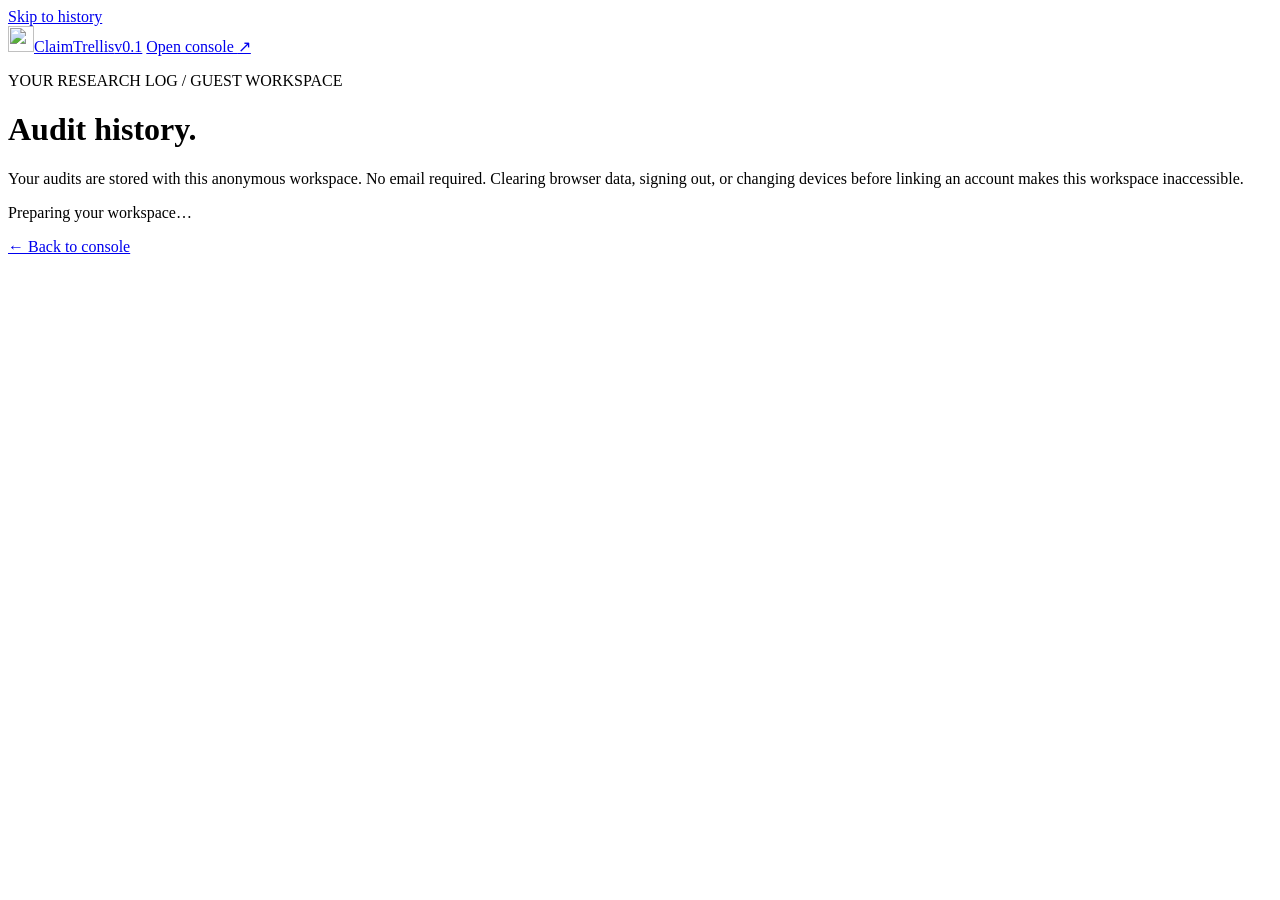
==== web/history.html @ 22b73d0d "feat(storage): add persistent anonymous workspaces" ====
<!doctype html>
<html lang="en">
  <head>
    <meta charset="utf-8" />
    <meta name="viewport" content="width=device-width, initial-scale=1" />
    <meta name="theme-color" content="#080b0c" />
    <title>Audit history — ClaimTrellis</title>
    <link rel="icon" type="image/svg+xml" href="/assets/mark.svg" />
    <link rel="stylesheet" href="/assets/styles.css" />
  </head>
  <body class="history-page">
    <a class="skip-link" href="#history-main">Skip to history</a>
    <header class="site-header">
      <a class="brand" href="/"><img src="/assets/mark.svg" width="26" height="26" alt="" />ClaimTrellis<span class="alpha">v0.1</span></a>
      <a class="nav-cta" href="/#workspace">Open console <span>↗</span></a>
    </header>
    <main id="history-main" class="shell history-main">
      <p class="micro accent">YOUR RESEARCH LOG / GUEST WORKSPACE</p>
      <h1>Audit history<span class="accent">.</span></h1>
      <p class="history-intro">Your audits are stored with this anonymous workspace. No email required. Clearing browser data, signing out, or changing devices before linking an account makes this workspace inaccessible.</p>
      <p id="history-status" role="status" aria-live="polite">Preparing your workspace…</p>
      <div id="history-list" aria-live="polite"></div>
      <button id="history-more" class="button secondary" type="button" hidden>Load more →</button>
      <p><a class="text-link" href="/#workspace">← Back to console</a></p>
    </main>
    <script src="https://cdn.jsdelivr.net/npm/@supabase/supabase-js@2.117.2/dist/umd/supabase.js" integrity="sha384-Rj26LVGvoeRVR6+mwQmFfcR3QOBEwT+ZmuCWpuiqeTzJpCs0ER4ITAWGb4Hiy3Ok" crossorigin="anonymous" defer></script>
    <script src="/assets/auth.js" defer></script>
    <script src="/assets/history.js" defer></script>
  </body>
</html>
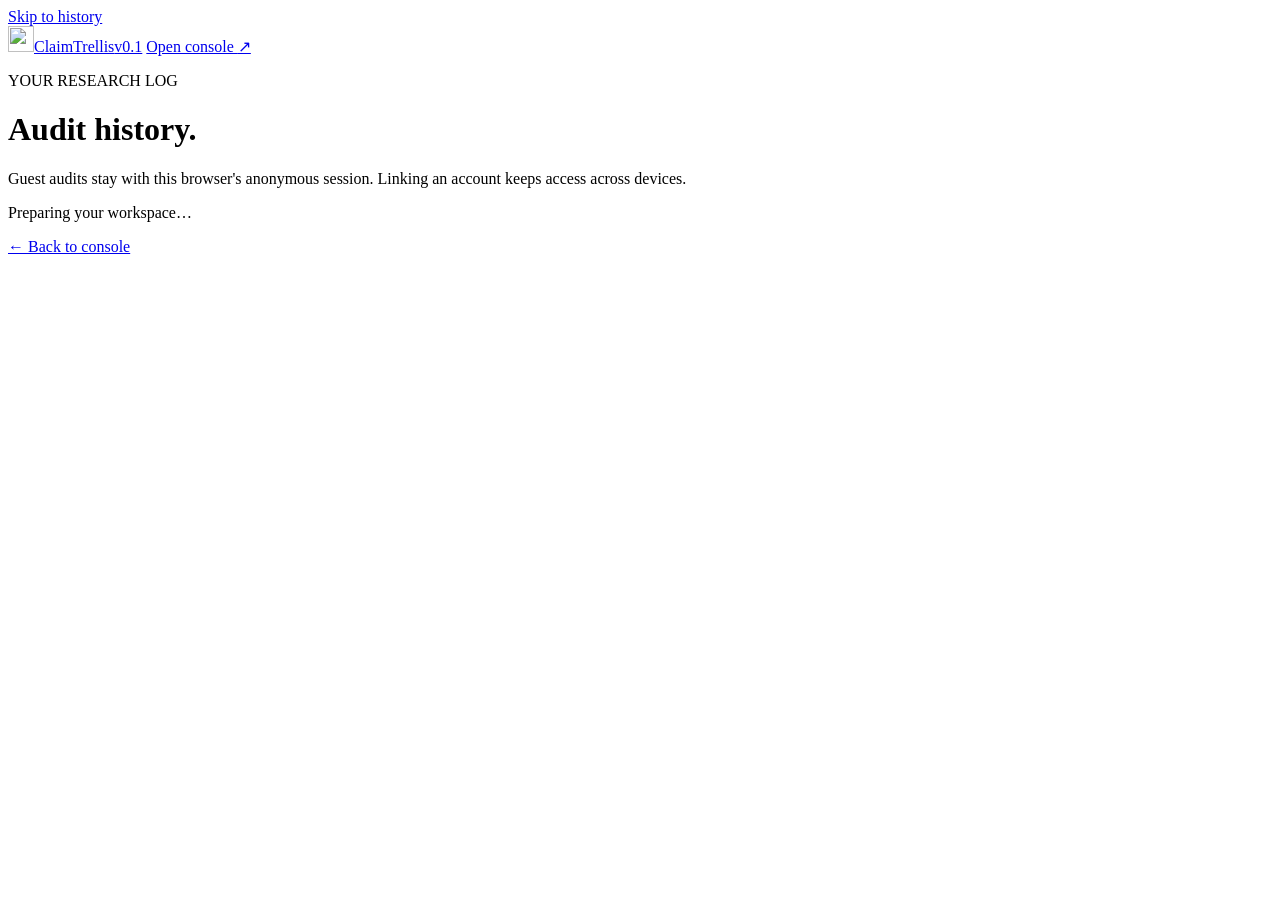
==== commit f38b10c2: "feat: add staged account access with guest identity linking" ====
--- a/web/history.html
+++ b/web/history.html
@@ -15,9 +15,9 @@
       <a class="nav-cta" href="/#workspace">Open console <span>↗</span></a>
     </header>
     <main id="history-main" class="shell history-main">
-      <p class="micro accent">YOUR RESEARCH LOG / GUEST WORKSPACE</p>
+      <p class="micro accent" id="history-kind">YOUR RESEARCH LOG</p>
       <h1>Audit history<span class="accent">.</span></h1>
-      <p class="history-intro">Your audits are stored with this anonymous workspace. No email required. Clearing browser data, signing out, or changing devices before linking an account makes this workspace inaccessible.</p>
+      <p class="history-intro">Guest audits stay with this browser's anonymous session. Linking an account keeps access across devices.</p>
       <p id="history-status" role="status" aria-live="polite">Preparing your workspace…</p>
       <div id="history-list" aria-live="polite"></div>
       <button id="history-more" class="button secondary" type="button" hidden>Load more →</button>
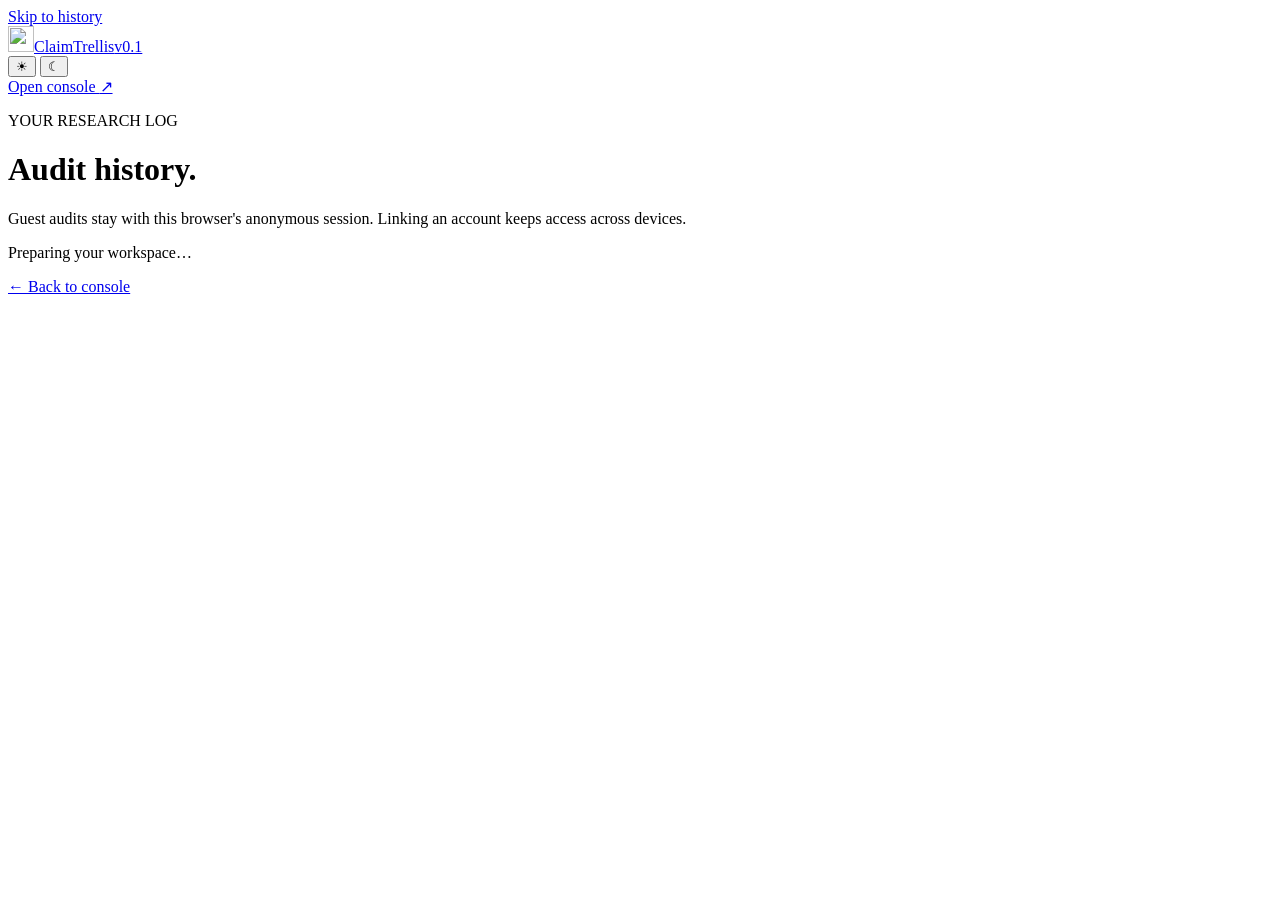
==== commit 37ba470a: "refactor(web): create archival light and night experience" ====
--- a/web/history.html
+++ b/web/history.html
@@ -3,16 +3,23 @@
   <head>
     <meta charset="utf-8" />
     <meta name="viewport" content="width=device-width, initial-scale=1" />
-    <meta name="theme-color" content="#080b0c" />
+    <meta name="theme-color" content="#edf3f6" />
     <title>Audit history — ClaimTrellis</title>
     <link rel="icon" type="image/svg+xml" href="/assets/mark.svg" />
+    <script src="/assets/theme.js"></script>
     <link rel="stylesheet" href="/assets/styles.css" />
   </head>
   <body class="history-page">
     <a class="skip-link" href="#history-main">Skip to history</a>
     <header class="site-header">
       <a class="brand" href="/"><img src="/assets/mark.svg" width="26" height="26" alt="" />ClaimTrellis<span class="alpha">v0.1</span></a>
-      <a class="nav-cta" href="/#workspace">Open console <span>↗</span></a>
+      <div class="header-tools">
+        <div class="theme-switch" role="group" aria-label="Color theme">
+          <button type="button" data-theme-choice="light" aria-label="Light theme" aria-pressed="true">☀</button>
+          <button type="button" data-theme-choice="night" aria-label="Night theme" aria-pressed="false">☾</button>
+        </div>
+        <a class="nav-cta" href="/#workspace">Open console <span>↗</span></a>
+      </div>
     </header>
     <main id="history-main" class="shell history-main">
       <p class="micro accent" id="history-kind">YOUR RESEARCH LOG</p>
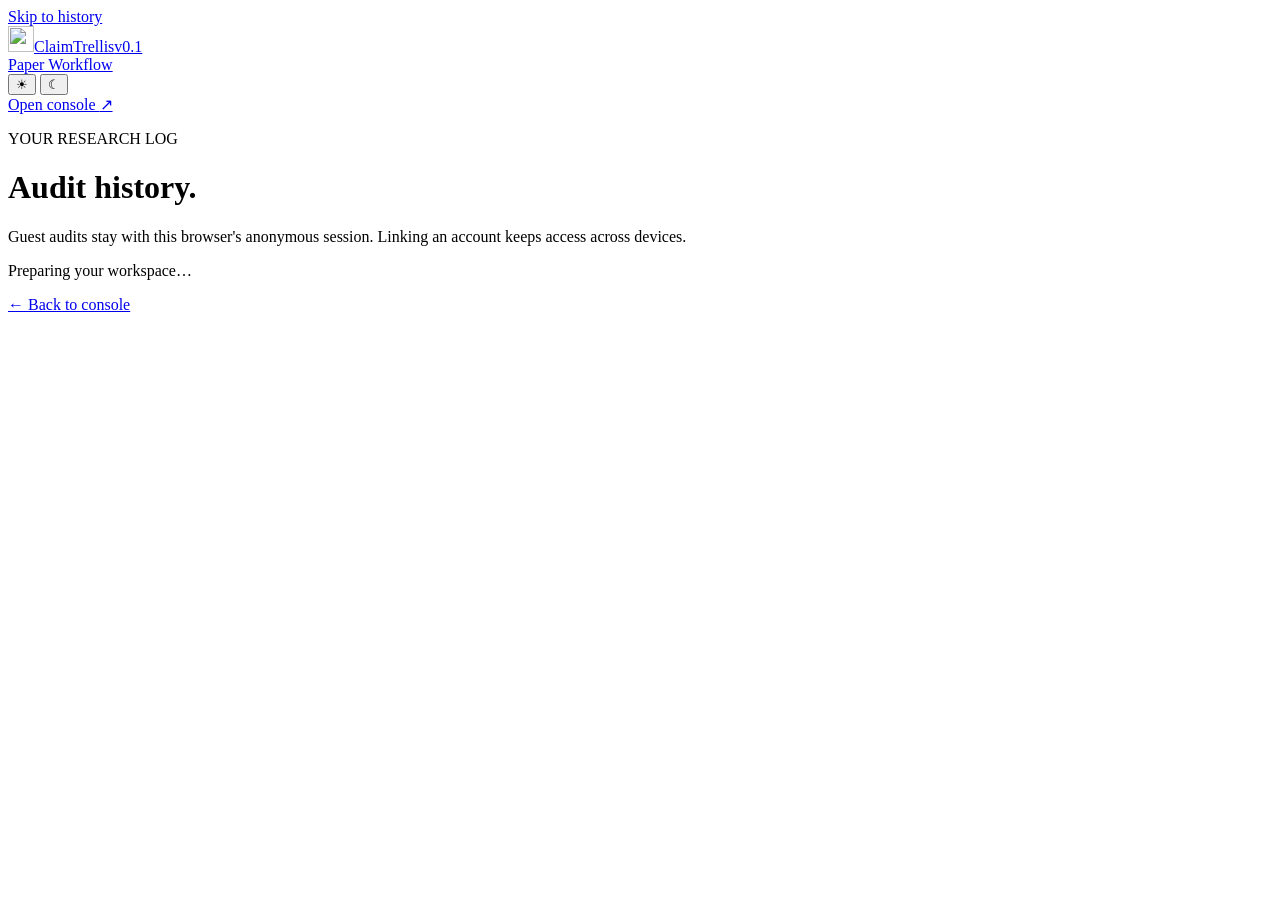
==== commit e9678ff1: "feat: close P1.4-P1.5 paper audit workflow with human gates Signed-off-by: Beverly621 <205182701+Bev" ====
--- a/web/history.html
+++ b/web/history.html
@@ -14,6 +14,7 @@
     <header class="site-header">
       <a class="brand" href="/"><img src="/assets/mark.svg" width="26" height="26" alt="" />ClaimTrellis<span class="alpha">v0.1</span></a>
       <div class="header-tools">
+        <a href="/projects">Paper Workflow</a>
         <div class="theme-switch" role="group" aria-label="Color theme">
           <button type="button" data-theme-choice="light" aria-label="Light theme" aria-pressed="true">☀</button>
           <button type="button" data-theme-choice="night" aria-label="Night theme" aria-pressed="false">☾</button>
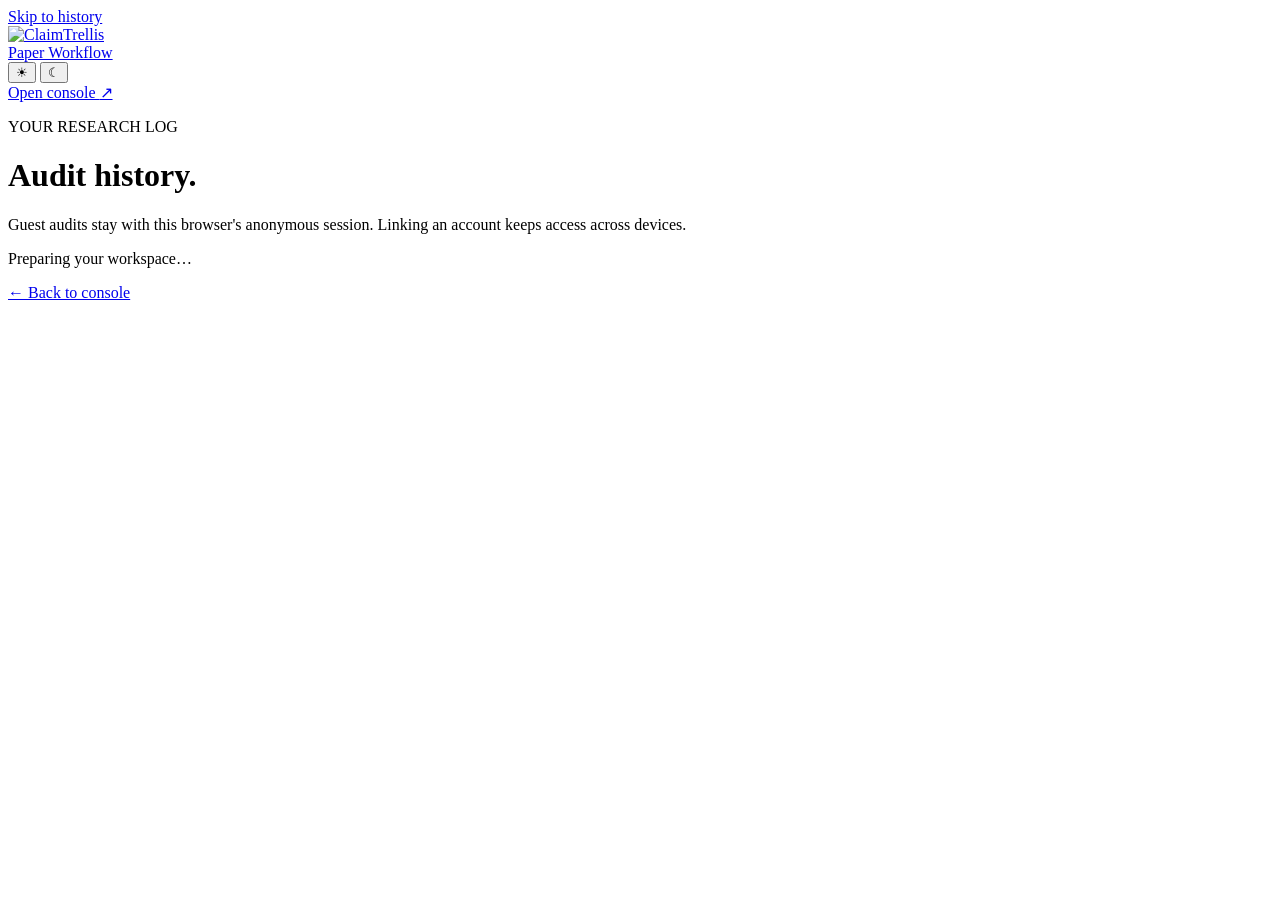
==== commit 08ef50ee: "chore: separate private records and apply approved brand assets" ====
--- a/web/history.html
+++ b/web/history.html
@@ -5,14 +5,15 @@
     <meta name="viewport" content="width=device-width, initial-scale=1" />
     <meta name="theme-color" content="#edf3f6" />
     <title>Audit history — ClaimTrellis</title>
-    <link rel="icon" type="image/svg+xml" href="/assets/mark.svg" />
+    <link rel="icon" type="image/png" sizes="32x32" href="/assets/brand/favicon-32.png" />
+    <link rel="apple-touch-icon" href="/assets/brand/mark.png" />
     <script src="/assets/theme.js"></script>
     <link rel="stylesheet" href="/assets/styles.css" />
   </head>
   <body class="history-page">
     <a class="skip-link" href="#history-main">Skip to history</a>
     <header class="site-header">
-      <a class="brand" href="/"><img src="/assets/mark.svg" width="26" height="26" alt="" />ClaimTrellis<span class="alpha">v0.1</span></a>
+      <a class="brand" href="/" aria-label="ClaimTrellis home"><img class="brand-lockup" src="/assets/brand/lockup.png" width="923" height="244" alt="ClaimTrellis" /></a>
       <div class="header-tools">
         <a href="/projects">Paper Workflow</a>
         <div class="theme-switch" role="group" aria-label="Color theme">
